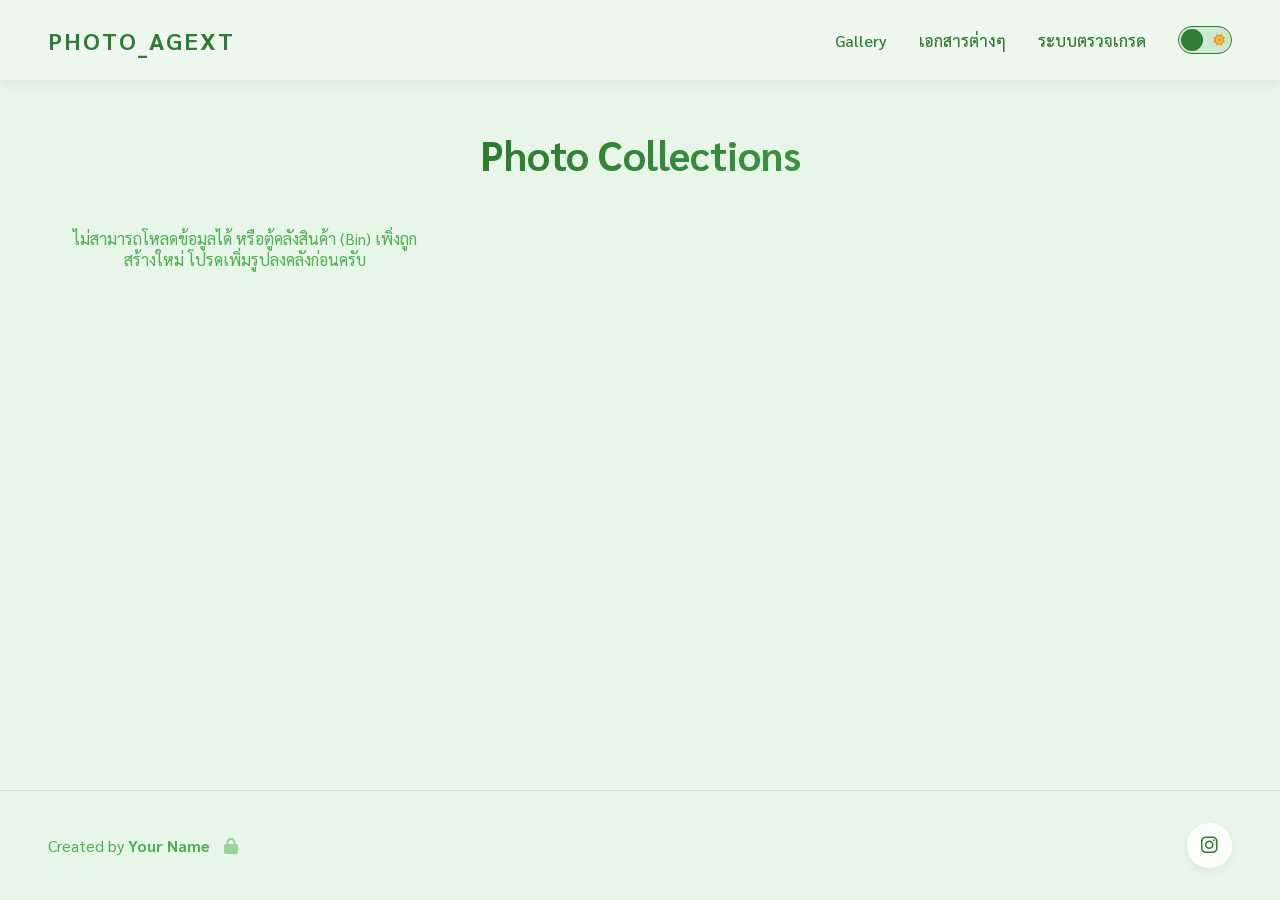
==== index.html @ a575ea2b "Update index.html" ====
<!DOCTYPE html>
<html lang="en">

<head>
  <meta charset="UTF-8">
  <meta name="viewport" content="width=device-width, initial-scale=1.0">
  <title>PHOTO_AGEXT | Minimal Drive Links</title>
  <link rel="stylesheet" href="style.css">
  <link rel="stylesheet" href="https://cdnjs.cloudflare.com/ajax/libs/font-awesome/6.4.0/css/all.min.css">
  <script src="theme.js"></script>
</head>

<body>
  <ul class="background-bubbles">
    <li></li><li></li><li></li><li></li><li></li>
    <li></li><li></li><li></li><li></li><li></li>
  </ul>

  <nav class="navbar">
    <a href="./" class="logo">PHOTO_AGEXT</a>
    <div class="nav-links">
      <a href="./">Gallery</a>
      <a href="documents.html">เอกสารต่างๆ</a>
      <a href="grade.html">ระบบตรวจเกรด</a>
      <div class="theme-switch-wrapper">
        <label class="theme-switch" for="themeToggleSwitch">
          <input type="checkbox" id="themeToggleSwitch" />
          <div class="slider">
            <i class="fas fa-moon"></i>
            <i class="fas fa-sun"></i>
          </div>
        </label>
      </div>
    </div>
  </nav>

  <main class="container">
    <div class="page-header">
      <h1>Photo Collections</h1>

    </div>

    <div class="gallery-grid" id="galleryGrid">
      <!-- Cards will be injected here via JavaScript -->
    </div>
  </main>

  <footer class="footer">
    <div class="footer-content">
      <div class="creator-info">
        <p>Created by <strong>Your Name</strong> <i class="fas fa-lock admin-trigger" onclick="openAdminModal()" title="Admin Login"></i></p>
      </div>
      <div class="social-links">
        <a href="https://instagram.com" target="_blank" class="social-btn ig" title="Instagram">
          <i class="fab fa-instagram"></i>
        </a>
      </div>
    </div>
  </footer>

  <!-- Admin Login Modal -->
  <div id="adminModal" class="admin-login-modal">
    <div class="modal-content">
      <span class="modal-close" onclick="closeAdminModal()">&times;</span>
      <h2><i class="fas fa-user-shield" style="color: var(--accent-color); margin-bottom: 10px;"></i><br>Admin Access</h2>
      <p>Please enter the passcode to continue</p>
      <input type="password" id="adminPasscode" class="admin-passcode-input" placeholder="••••••••" autocomplete="off" onkeypress="if(event.key === 'Enter') verifyAdmin()">
      <button class="submit-btn" onclick="verifyAdmin()">Login</button>
    </div>
  </div>

  <script src="index.js"></script>
</body>

</html>
---- style.css ----
@import url('https://fonts.googleapis.com/css2?family=Space+Grotesk:wght@300;400;500;600;700&display=swap');
@import url('https://fonts.googleapis.com/css2?family=Sarabun:wght@300;400;500;600;700&display=swap');

:root {
  --bg-color: #e8f5e9;
  --surface-color: rgba(255, 255, 255, 0.85);
  --text-primary: #1b5e20;
  --text-secondary: #4caf50;
  --accent-color: #2e7d32;
  --accent-hover: #1b5e20;
  --border-radius: 16px;
  --shadow: 0 8px 32px rgba(46, 125, 50, 0.1);
  --transition: all 0.3s cubic-bezier(0.25, 0.8, 0.25, 1);
  --title-gradient: linear-gradient(135deg, #1b5e20, #4caf50);
  --bubble-color-1: rgba(76, 175, 80, 0.15);
  --bubble-color-2: rgba(129, 199, 132, 0.2);
  --bubble-color-3: rgba(165, 214, 167, 0.15);
  --bubble-color-4: rgba(200, 230, 201, 0.3);
  --bubble-color-5: rgba(102, 187, 106, 0.15);
  --nav-bg: rgba(255, 255, 255, 0.3);
  --nav-shadow: rgba(0, 0, 0, 0.05);
  --card-border: rgba(255, 255, 255, 0.5);
  --modal-bg: rgba(0, 0, 0, 0.4);
  --input-bg: rgba(255, 255, 255, 0.8);
  --skeleton-bg: linear-gradient(90deg, rgba(76, 175, 80, 0.1) 25%, rgba(76, 175, 80, 0.25) 50%, rgba(76, 175, 80, 0.1) 75%);
}

[data-theme="dark"] {
  --bg-color: #0b1a10;
  --surface-color: rgba(20, 30, 20, 0.85);
  --text-primary: #e8f5e9;
  --text-secondary: #81c784;
  --accent-color: #4caf50;
  --accent-hover: #81c784;
  --shadow: 0 8px 32px rgba(0, 0, 0, 0.5);
  --title-gradient: linear-gradient(135deg, #81c784, #a5d6a7);
  --bubble-color-1: rgba(76, 175, 80, 0.05);
  --bubble-color-2: rgba(129, 199, 132, 0.08);
  --bubble-color-3: rgba(165, 214, 167, 0.05);
  --bubble-color-4: rgba(200, 230, 201, 0.1);
  --bubble-color-5: rgba(102, 187, 106, 0.05);
  --nav-bg: rgba(11, 26, 16, 0.7);
  --nav-shadow: rgba(0, 0, 0, 0.5);
  --card-border: rgba(76, 175, 80, 0.2);
  --modal-bg: rgba(0, 0, 0, 0.7);
  --input-bg: rgba(20, 30, 20, 0.8);
  --skeleton-bg: linear-gradient(90deg, rgba(76, 175, 80, 0.05) 25%, rgba(76, 175, 80, 0.15) 50%, rgba(76, 175, 80, 0.05) 75%);
}

* {
  margin: 0;
  padding: 0;
  box-sizing: border-box;
}

body {
  font-family: 'Sarabun', 'Space Grotesk', -apple-system, BlinkMacSystemFont, sans-serif;
  background-color: var(--bg-color);
  color: var(--text-primary);
  min-height: 100vh;
  display: flex;
  flex-direction: column;
  overflow-x: hidden;
  position: relative;
}

/* Background Bubbles */
.background-bubbles {
  position: fixed;
  top: 0;
  left: 0;
  width: 100%;
  height: 100%;
  z-index: 0;
  overflow: hidden;
  pointer-events: none;
}

.background-bubbles li {
  position: absolute;
  display: block;
  list-style: none;
  width: 20px;
  height: 20px;
  background: var(--bubble-color-1);
  animation: floatUp 25s linear infinite;
  bottom: -200px;
  border-radius: 50%; /* Make them perfect bubbles */
  backdrop-filter: blur(2px);
  -webkit-backdrop-filter: blur(2px);
}

.background-bubbles li:nth-child(1) {
  left: 25%;
  width: 80px;
  height: 80px;
  animation-delay: 0s;
  background: var(--bubble-color-2);
}

.background-bubbles li:nth-child(2) {
  left: 10%;
  width: 30px;
  height: 30px;
  animation-delay: 2s;
  animation-duration: 12s;
  background: var(--bubble-color-3);
}

.background-bubbles li:nth-child(3) {
  left: 70%;
  width: 40px;
  height: 40px;
  animation-delay: 4s;
  background: var(--bubble-color-1);
}

.background-bubbles li:nth-child(4) {
  left: 40%;
  width: 60px;
  height: 60px;
  animation-delay: 0s;
  animation-duration: 18s;
  background: var(--bubble-color-4);
}

.background-bubbles li:nth-child(5) {
  left: 65%;
  width: 20px;
  height: 20px;
  animation-delay: 0s;
  background: var(--bubble-color-5);
}

.background-bubbles li:nth-child(6) {
  left: 75%;
  width: 110px;
  height: 110px;
  animation-delay: 3s;
  background: var(--bubble-color-3);
}

.background-bubbles li:nth-child(7) {
  left: 35%;
  width: 150px;
  height: 150px;
  animation-delay: 7s;
  background: var(--bubble-color-4);
}

.background-bubbles li:nth-child(8) {
  left: 50%;
  width: 25px;
  height: 25px;
  animation-delay: 15s;
  animation-duration: 45s;
  background: var(--bubble-color-2);
}

.background-bubbles li:nth-child(9) {
  left: 20%;
  width: 15px;
  height: 15px;
  animation-delay: 2s;
  animation-duration: 35s;
  background: var(--bubble-color-1);
}

.background-bubbles li:nth-child(10) {
  left: 85%;
  width: 150px;
  height: 150px;
  animation-delay: 0s;
  animation-duration: 11s;
  background: var(--bubble-color-5);
}

@keyframes floatUp {
  0% {
    transform: translateY(0) scale(1) translateX(0);
    opacity: 0;
  }
  10% {
    opacity: 1;
  }
  90% {
    opacity: 1;
  }
  100% {
    transform: translateY(-1200px) scale(1.5) translateX(30px);
    opacity: 0;
  }
}

/* Header Navbar */
.navbar {
  display: flex;
  justify-content: space-between;
  align-items: center;
  padding: 1.5rem 3rem;
  background: var(--nav-bg);
  backdrop-filter: blur(10px);
  -webkit-backdrop-filter: blur(10px);
  box-shadow: 0 4px 15px var(--nav-shadow);
  position: sticky;
  top: 0;
  z-index: 100;
}

.logo {
  font-size: 1.5rem;
  font-weight: 700;
  color: var(--accent-color);
  text-decoration: none;
  letter-spacing: 2px;
}

.nav-links {
  display: flex;
  align-items: center;
}

.nav-links a {
  text-decoration: none;
  color: var(--accent-color);
  font-weight: 500;
  margin-left: 2rem;
  transition: var(--transition);
  position: relative;
}

.nav-links a::after {
  content: '';
  position: absolute;
  width: 0;
  height: 2px;
  bottom: -4px;
  left: 0;
  background-color: var(--accent-color);
  transition: var(--transition);
}

.nav-links a:hover::after {
  width: 100%;
}

/* Theme Toggle Switch */
.theme-switch-wrapper {
  display: flex;
  align-items: center;
  margin-left: 2rem;
}

.theme-switch {
  display: inline-block;
  height: 28px;
  position: relative;
  width: 54px;
}

.theme-switch input {
  display: none;
}

.slider {
  background-color: rgba(76, 175, 80, 0.2);
  bottom: 0;
  cursor: pointer;
  left: 0;
  position: absolute;
  right: 0;
  top: 0;
  transition: .4s;
  border-radius: 34px;
  border: 1px solid var(--accent-color);
  display: flex;
  align-items: center;
  justify-content: space-between;
  padding: 0 6px;
}

.slider:before {
  background-color: var(--accent-color);
  bottom: 2px;
  content: "";
  height: 22px;
  left: 2px;
  position: absolute;
  transition: .4s;
  width: 22px;
  border-radius: 50%;
  z-index: 2;
}

input:checked + .slider {
  background-color: var(--surface-color);
}

input:checked + .slider:before {
  transform: translateX(26px);
  background-color: var(--accent-color);
}

.slider .fa-sun {
  color: #f39c12;
  font-size: 12px;
  z-index: 1;
}

.slider .fa-moon {
  color: #f1c40f;
  font-size: 12px;
  z-index: 1;
}

@media (max-width: 768px) {
  .navbar {
    flex-direction: column;
    padding: 1rem;
    gap: 1rem;
  }
  
  .nav-links {
    display: flex;
    flex-wrap: wrap;
    justify-content: center;
    gap: 1rem;
  }

  .nav-links a {
    margin-left: 0;
    font-size: 0.95rem;
  }
}

/* Container */
.container {
  flex: 1;
  max-width: 1200px;
  margin: 0 auto;
  padding: 3rem 1.5rem;
  width: 100%;
  position: relative;
  z-index: 10;
}

/* Header Titles */
.page-header {
  text-align: center;
  margin-bottom: 3rem;
}

.page-header h1 {
  font-size: 2.5rem;
  font-weight: 700;
  margin-bottom: 0.5rem;
  background: var(--title-gradient);
  -webkit-background-clip: text;
  -webkit-text-fill-color: transparent;
}

.page-header p {
  color: var(--text-secondary);
  font-size: 1.1rem;
}

/* Gallery Grid */
.gallery-grid {
  display: grid;
  grid-template-columns: repeat(auto-fill, minmax(300px, 1fr));
  gap: 2rem;
}

.empty-state {
  text-align: center;
  grid-column: 1 / -1;
  padding: 4rem 2rem;
  background: var(--surface-color);
  border-radius: var(--border-radius);
  backdrop-filter: blur(8px);
  border: 1px solid var(--card-border);
  box-shadow: var(--shadow);
}

.empty-state p {
  font-size: 1.2rem;
  color: var(--text-secondary);
  margin-bottom: 1.5rem;
}

/* Card Component */
.card {
  background: var(--surface-color);
  border-radius: var(--border-radius);
  backdrop-filter: blur(8px);
  border: 1px solid var(--card-border);
  box-shadow: var(--shadow);
  transition: var(--transition);
  display: flex;
  flex-direction: column;
  position: relative;
  overflow: hidden;
}

.card:hover {
  transform: translateY(-5px);
  box-shadow: 0 12px 40px rgba(46, 125, 50, 0.15);
}

.card::before {
  content: '';
  position: absolute;
  top: 0;
  left: 0;
  width: 4px;
  height: 100%;
  background: linear-gradient(to bottom, #4caf50, #1b5e20);
  border-top-left-radius: var(--border-radius);
  border-bottom-left-radius: var(--border-radius);
}

.card-title {
  font-size: 1.25rem;
  font-weight: 600;
  margin-bottom: 0.5rem;
  color: var(--text-primary);
}

.card-date {
  font-size: 0.85rem;
  color: var(--text-secondary);
  margin-bottom: 1.5rem;
  display: flex;
  align-items: center;
  gap: 0.5rem;
}

.card-btn {
  margin-top: auto;
  display: inline-flex;
  align-items: center;
  justify-content: center;
  padding: 0.75rem 1.5rem;
  border-radius: 8px;
  background-color: rgba(76, 175, 80, 0.1);
  color: var(--accent-color);
  text-decoration: none;
  font-weight: 500;
  transition: var(--transition);
  gap: 0.5rem;
}

.card-btn:hover {
  background-color: var(--accent-color);
  color: white;
}

/* Footer & Socials */
.footer {
  padding: 2rem 3rem;
  margin-top: auto;
  border-top: 1px solid rgba(76, 175, 80, 0.2);
  position: relative;
  z-index: 10;
}

.footer-content {
  max-width: 1200px;
  margin: 0 auto;
  display: flex;
  justify-content: space-between;
  align-items: center;
}

.creator-info {
  color: var(--text-secondary);
  font-size: 1rem;
}

.social-links {
  display: flex;
  gap: 1.5rem;
}

@media (max-width: 768px) {
  .footer-content {
    flex-direction: column-reverse; /* Stacks text below IG on small screens */
    gap: 1rem;
    text-align: center;
  }
}

.social-btn {
  display: inline-flex;
  align-items: center;
  justify-content: center;
  width: 45px;
  height: 45px;
  border-radius: 50%;
  background: var(--surface-color);
  color: var(--accent-color);
  text-decoration: none;
  box-shadow: 0 4px 10px rgba(0, 0, 0, 0.05);
  transition: var(--transition);
  border: 1px solid var(--card-border);
  font-size: 1.2rem;
}

.social-btn.ig:hover {
  background: linear-gradient(45deg, #f09433 0%, #e6683c 25%, #dc2743 50%, #cc2366 75%, #bc1888 100%);
  color: white;
  transform: translateY(-3px) scale(1.1);
  box-shadow: 0 8px 20px rgba(220, 39, 67, 0.3);
  border-color: transparent;
}

.card-content {
  padding: 1.5rem;
  display: flex;
  flex-direction: column;
  flex: 1;
}

.card-image {
  width: 100%;
  height: 100px;
  object-fit: cover;
  border-bottom: 1px solid rgba(76, 175, 80, 0.2);
}

.card-image-featured {
  height: 100%;
}

.badge {
  position: absolute;
  top: 1rem;
  right: 1rem;
  background: linear-gradient(135deg, #1b5e20, #4caf50);
  color: white;
  padding: 0.35rem 1rem;
  border-radius: 20px;
  font-size: 0.85rem;
  font-weight: 700;
  z-index: 10;
  box-shadow: 0 4px 10px rgba(76, 175, 80, 0.3);
  letter-spacing: 1px;
}

.card-featured {
  position: relative;
}

@media (max-width: 768px) {
  .card-content {
    padding: 1.25rem;
  }
}

/* Admin Login Modal */
.admin-login-modal {
  display: none;
  position: fixed;
  top: 0;
  left: 0;
  width: 100%;
  height: 100%;
  background: var(--modal-bg);
  backdrop-filter: blur(5px);
  -webkit-backdrop-filter: blur(5px);
  z-index: 1000;
  justify-content: center;
  align-items: center;
  opacity: 0;
  transition: opacity 0.3s ease;
}

.admin-login-modal.show {
  display: flex;
  opacity: 1;
}

.modal-content {
  background: var(--surface-color);
  padding: 2.5rem;
  border-radius: var(--border-radius);
  width: 90%;
  max-width: 400px;
  text-align: center;
  box-shadow: 0 15px 35px rgba(0, 0, 0, 0.2);
  border: 1px solid var(--card-border);
  transform: translateY(-20px);
  transition: transform 0.3s ease;
  position: relative;
}

.admin-login-modal.show .modal-content {
  transform: translateY(0);
}

.modal-close {
  position: absolute;
  top: 1rem;
  right: 1.5rem;
  font-size: 1.5rem;
  color: var(--text-secondary);
  cursor: pointer;
  transition: var(--transition);
}

.modal-close:hover {
  color: #f44336;
}

.modal-content h2 {
  color: var(--text-primary);
  margin-bottom: 0.5rem;
  font-size: 1.5rem;
}

.modal-content p {
  color: var(--text-secondary);
  margin-bottom: 1.5rem;
  font-size: 0.95rem;
}

.admin-passcode-input {
  width: 100%;
  padding: 1rem;
  border: 2px solid rgba(76, 175, 80, 0.2);
  border-radius: 8px;
  font-size: 1.2rem;
  text-align: center;
  letter-spacing: 5px;
  margin-bottom: 1.5rem;
  outline: none;
  background: var(--input-bg);
  transition: var(--transition);
  font-family: inherit;
}

.admin-passcode-input:focus {
  border-color: var(--accent-color);
  box-shadow: 0 0 0 4px rgba(76, 175, 80, 0.1);
}

.modal-content .submit-btn {
  width: 100%;
  padding: 1rem;
  background: linear-gradient(135deg, #4caf50, #2e7d32);
  color: white;
  border: none;
  border-radius: 8px;
  font-size: 1.1rem;
  font-weight: 600;
  cursor: pointer;
  transition: var(--transition);
  font-family: inherit;
  box-shadow: 0 4px 15px rgba(76, 175, 80, 0.3);
  margin-top: 0;
}

.modal-content .submit-btn:hover {
  transform: translateY(-2px);
  box-shadow: 0 8px 25px rgba(76, 175, 80, 0.4);
}

.shake {
  animation: shake 0.5s cubic-bezier(.36,.07,.19,.97) both;
}

@keyframes shake {
  10%, 90% { transform: translate3d(-1px, 0, 0); }
  20%, 80% { transform: translate3d(2px, 0, 0); }
  30%, 50%, 70% { transform: translate3d(-4px, 0, 0); }
  40%, 60% { transform: translate3d(4px, 0, 0); }
}

.admin-trigger {
  color: var(--text-secondary);
  opacity: 0.5;
  cursor: pointer;
  transition: var(--transition);
  margin-left: 10px;
}

.admin-trigger:hover {
  opacity: 1;
  color: var(--accent-color);
}

/* Skeleton Loading Effect */
.skeleton-card {
  background: var(--surface-color);
  border-radius: var(--border-radius);
  padding: 1.5rem;
  border: 1px solid var(--card-border);
  box-shadow: var(--shadow);
  display: flex;
  flex-direction: column;
  gap: 1rem;
  height: 160px;
  position: relative;
  overflow: hidden;
}

.skeleton-card::before {
  content: '';
  position: absolute;
  top: 0;
  left: 0;
  width: 4px;
  height: 100%;
  background: rgba(76, 175, 80, 0.2);
  border-top-left-radius: var(--border-radius);
  border-bottom-left-radius: var(--border-radius);
}

.skeleton-item {
  background: var(--skeleton-bg);
  background-size: 200% 100%;
  animation: shimmer 1.5s infinite linear;
  border-radius: 4px;
}

.skeleton-title {
  height: 28px;
  width: 70%;
  margin-bottom: 0.5rem;
}

.skeleton-text {
  height: 16px;
  width: 40%;
  margin-bottom: 1.5rem;
}

.skeleton-btn {
  height: 45px;
  width: 140px;
  margin-top: auto;
  border-radius: 8px;
}

@keyframes shimmer {
  0% { background-position: 200% 0; }
  100% { background-position: -200% 0; }
}
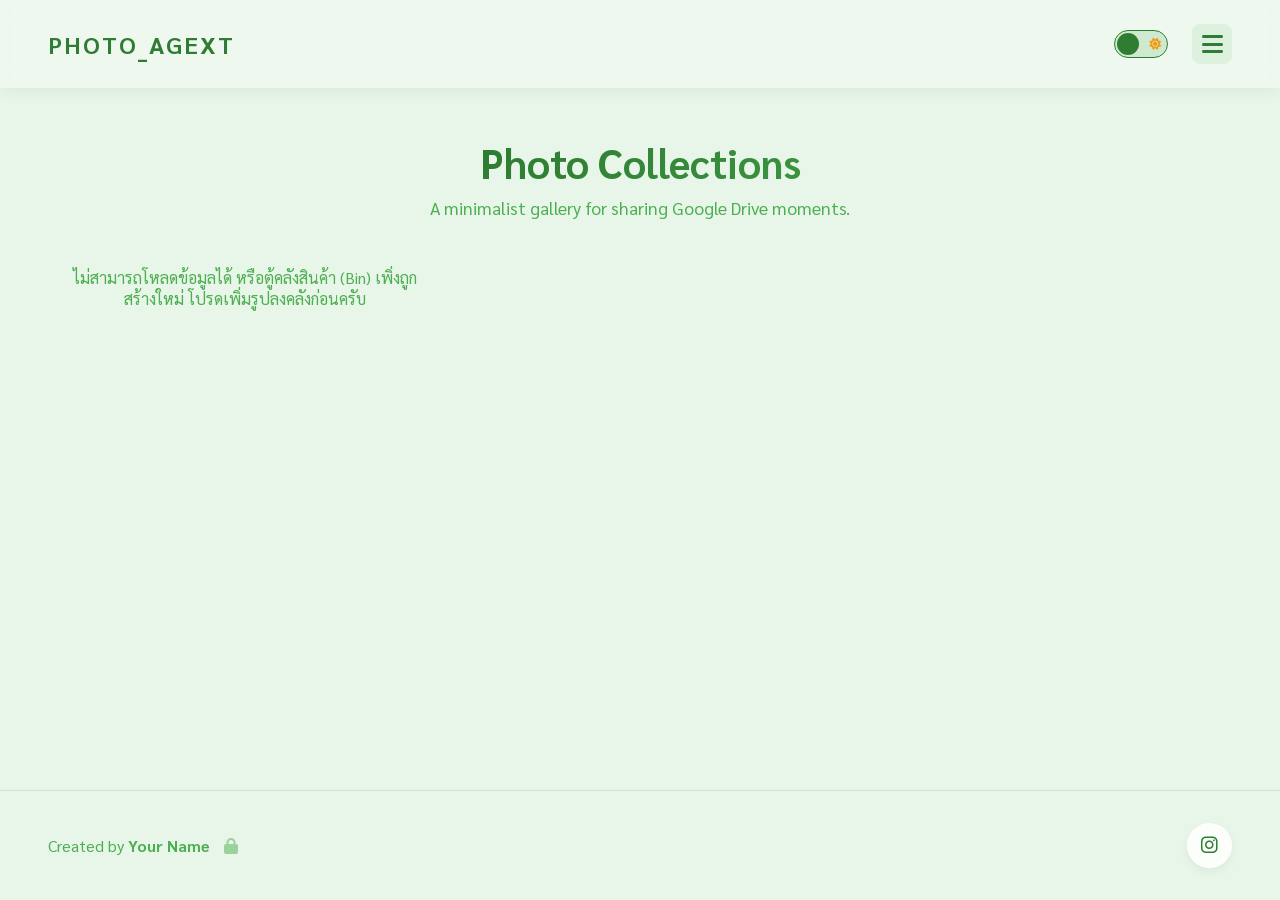
==== commit 0600e475: "Update index.html" ====
--- a/index.html
+++ b/index.html
@@ -18,10 +18,7 @@
 
   <nav class="navbar">
     <a href="./" class="logo">PHOTO_AGEXT</a>
-    <div class="nav-links">
-      <a href="./">Gallery</a>
-      <a href="documents.html">เอกสารต่างๆ</a>
-      <a href="grade.html">ระบบตรวจเกรด</a>
+    <div class="nav-right">
       <div class="theme-switch-wrapper">
         <label class="theme-switch" for="themeToggleSwitch">
           <input type="checkbox" id="themeToggleSwitch" />
@@ -31,13 +28,19 @@
           </div>
         </label>
       </div>
+      <div class="hamburger" id="hamburgerBtn"><i class="fas fa-bars"></i></div>
+    </div>
+    <div class="nav-links" id="navLinks">
+      <a href="./">Gallery</a>
+      <a href="documents.html">เอกสารต่างๆ</a>
+      <a href="grade.html">ระบบตรวจเกรด</a>
     </div>
   </nav>
 
   <main class="container">
     <div class="page-header">
       <h1>Photo Collections</h1>
-
+      <p>A minimalist gallery for sharing Google Drive moments.</p>
     </div>
 
     <div class="gallery-grid" id="galleryGrid">
--- a/style.css
+++ b/style.css
@@ -205,6 +205,7 @@
   position: sticky;
   top: 0;
   z-index: 100;
+  flex-wrap: wrap;
 }
 
 .logo {
@@ -215,18 +216,54 @@
   letter-spacing: 2px;
 }
 
+.nav-right {
+  display: flex;
+  align-items: center;
+  gap: 1.5rem;
+}
+
+.hamburger {
+  cursor: pointer;
+  font-size: 1.5rem;
+  color: var(--accent-color);
+  transition: var(--transition);
+  display: flex;
+  align-items: center;
+  justify-content: center;
+  width: 40px;
+  height: 40px;
+  border-radius: 8px;
+  background: rgba(76, 175, 80, 0.1);
+}
+
+.hamburger:hover {
+  background: var(--accent-color);
+  color: white;
+}
+
 .nav-links {
-  display: flex;
-  align-items: center;
+  width: 100%;
+  display: none;
+  flex-direction: column;
+  gap: 1rem;
+  padding-top: 1.5rem;
+  margin-top: 0.5rem;
+  border-top: 1px solid var(--card-border);
+  animation: slideDown 0.3s ease forwards;
+}
+
+.nav-links.show-menu {
+  display: flex;
 }
 
 .nav-links a {
   text-decoration: none;
   color: var(--accent-color);
   font-weight: 500;
-  margin-left: 2rem;
-  transition: var(--transition);
-  position: relative;
+  transition: var(--transition);
+  padding: 0.5rem 0;
+  position: relative;
+  width: fit-content;
 }
 
 .nav-links a::after {
@@ -234,7 +271,7 @@
   position: absolute;
   width: 0;
   height: 2px;
-  bottom: -4px;
+  bottom: 0;
   left: 0;
   background-color: var(--accent-color);
   transition: var(--transition);
@@ -244,11 +281,21 @@
   width: 100%;
 }
 
+@keyframes slideDown {
+  from {
+    opacity: 0;
+    transform: translateY(-10px);
+  }
+  to {
+    opacity: 1;
+    transform: translateY(0);
+  }
+}
+
 /* Theme Toggle Switch */
 .theme-switch-wrapper {
   display: flex;
   align-items: center;
-  margin-left: 2rem;
 }
 
 .theme-switch {
@@ -315,21 +362,7 @@
 
 @media (max-width: 768px) {
   .navbar {
-    flex-direction: column;
-    padding: 1rem;
-    gap: 1rem;
-  }
-  
-  .nav-links {
-    display: flex;
-    flex-wrap: wrap;
-    justify-content: center;
-    gap: 1rem;
-  }
-
-  .nav-links a {
-    margin-left: 0;
-    font-size: 0.95rem;
+    padding: 1rem 1.5rem;
   }
 }
 
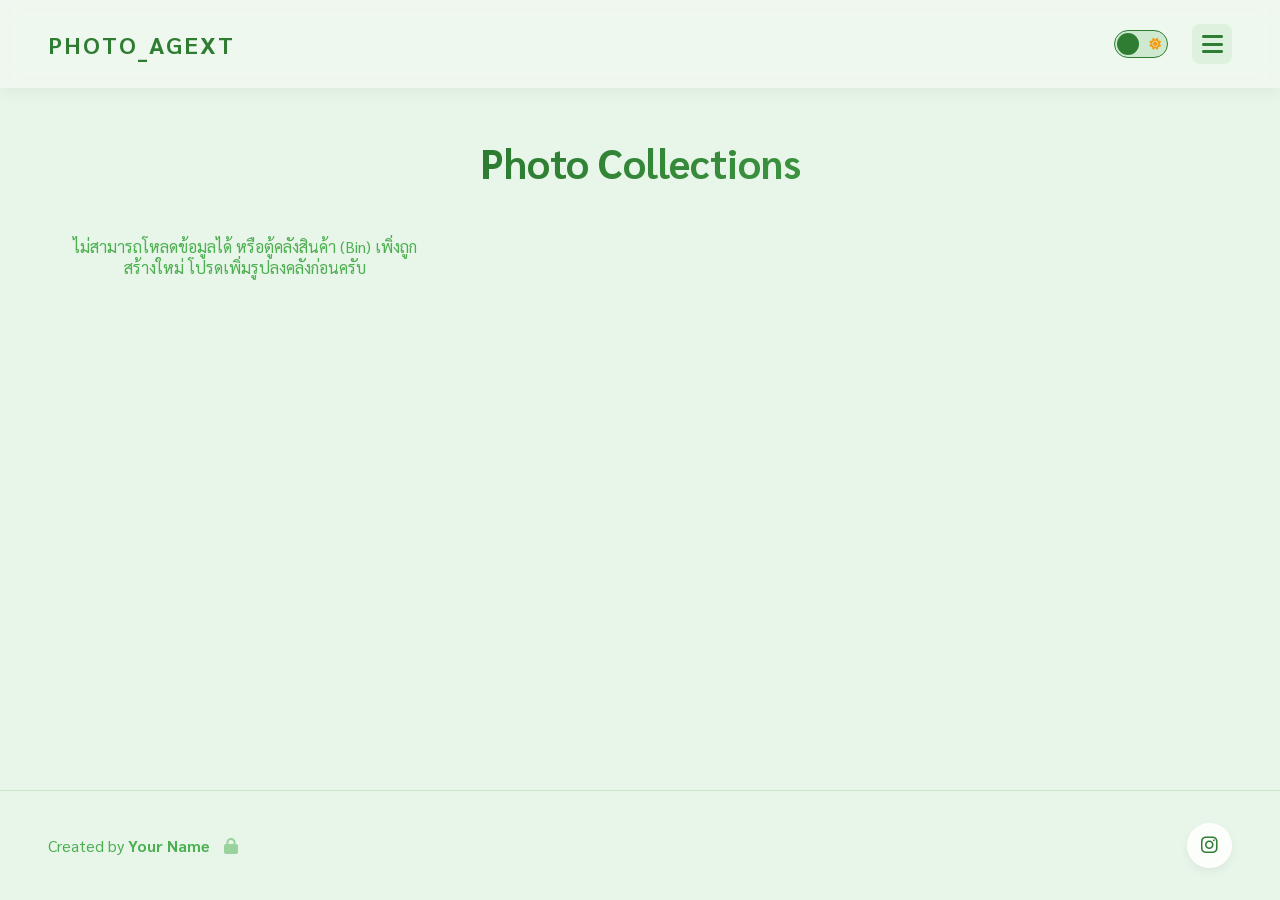
==== commit d70b1098: "Update index.html" ====
--- a/index.html
+++ b/index.html
@@ -40,7 +40,6 @@
   <main class="container">
     <div class="page-header">
       <h1>Photo Collections</h1>
-      <p>A minimalist gallery for sharing Google Drive moments.</p>
     </div>
 
     <div class="gallery-grid" id="galleryGrid">
--- a/style.css
+++ b/style.css
@@ -242,14 +242,22 @@
 }
 
 .nav-links {
-  width: 100%;
+  position: absolute;
+  top: 100%;
+  right: 3rem;
+  width: auto;
+  min-width: 200px;
+  background: var(--surface-color);
+  backdrop-filter: blur(15px);
+  -webkit-backdrop-filter: blur(15px);
+  border-radius: var(--border-radius);
+  padding: 1.5rem;
+  box-shadow: var(--shadow);
+  border: 1px solid var(--card-border);
   display: none;
   flex-direction: column;
   gap: 1rem;
-  padding-top: 1.5rem;
-  margin-top: 0.5rem;
-  border-top: 1px solid var(--card-border);
-  animation: slideDown 0.3s ease forwards;
+  animation: slideUpFade 0.3s ease forwards;
 }
 
 .nav-links.show-menu {
@@ -281,10 +289,10 @@
   width: 100%;
 }
 
-@keyframes slideDown {
+@keyframes slideUpFade {
   from {
     opacity: 0;
-    transform: translateY(-10px);
+    transform: translateY(15px);
   }
   to {
     opacity: 1;
@@ -363,6 +371,9 @@
 @media (max-width: 768px) {
   .navbar {
     padding: 1rem 1.5rem;
+  }
+  .nav-links {
+    right: 1.5rem;
   }
 }
 
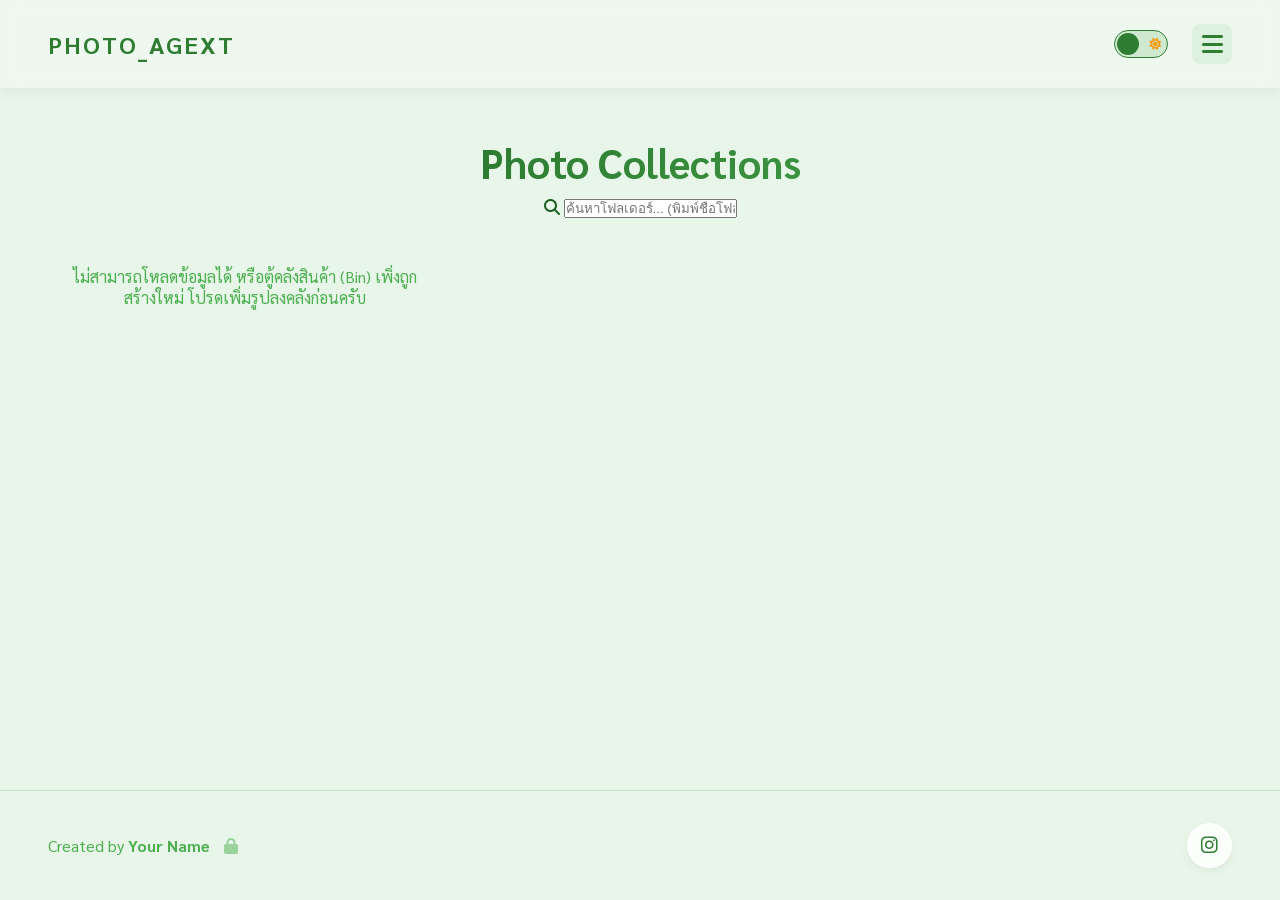
==== commit f6f8d700: "Update index.html" ====
--- a/index.html
+++ b/index.html
@@ -40,6 +40,10 @@
   <main class="container">
     <div class="page-header">
       <h1>Photo Collections</h1>
+      <div class="search-container">
+        <i class="fas fa-search search-icon"></i>
+        <input type="text" id="searchInput" class="search-input" placeholder="ค้นหาโฟลเดอร์... (พิมพ์ชื่อโฟลเดอร์)">
+      </div>
     </div>
 
     <div class="gallery-grid" id="galleryGrid">
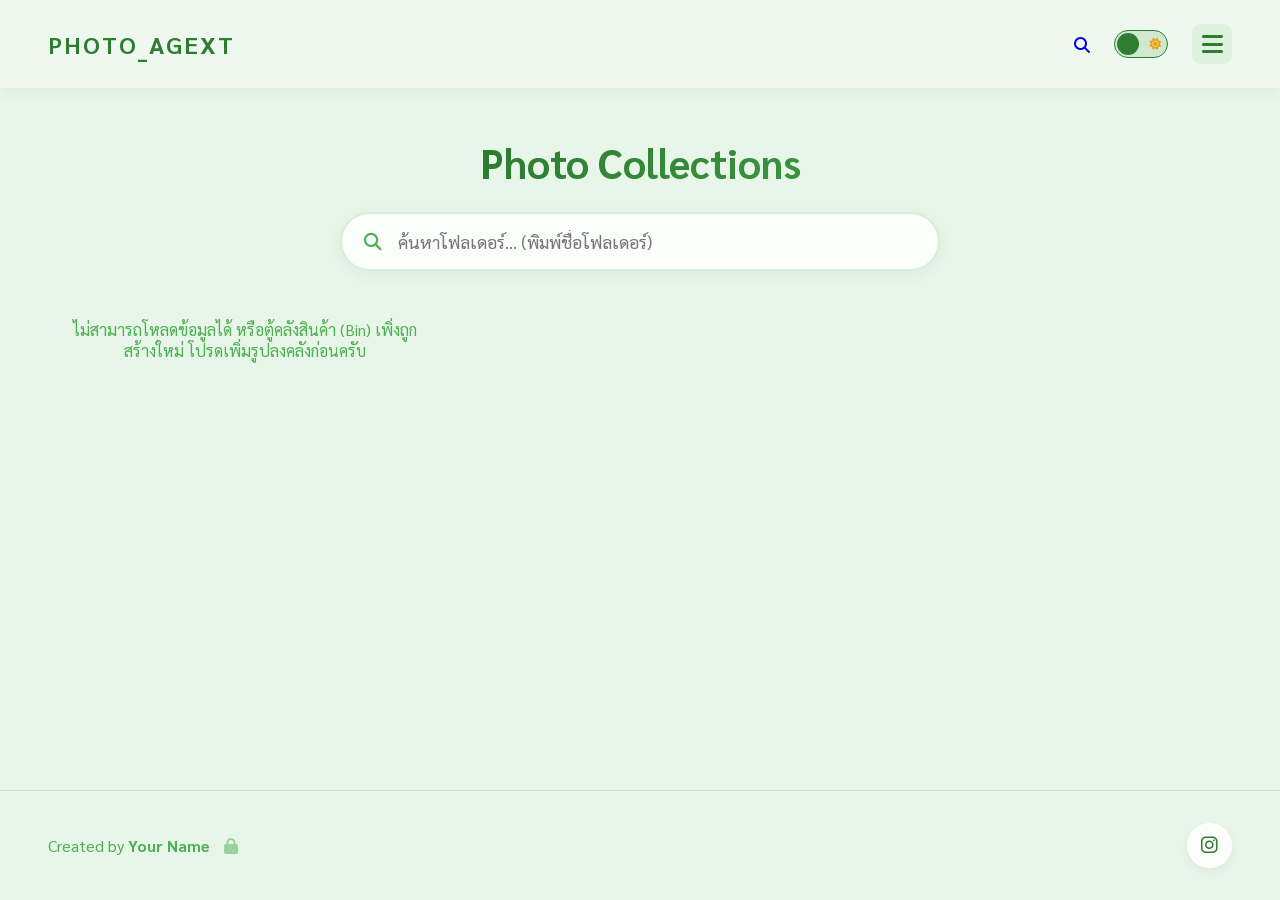
==== commit 98a939ab: "Update index.html" ====
--- a/index.html
+++ b/index.html
@@ -19,6 +19,9 @@
   <nav class="navbar">
     <a href="./" class="logo">PHOTO_AGEXT</a>
     <div class="nav-right">
+      <a href="#searchInput" class="search-nav-btn" onclick="setTimeout(() => document.getElementById('searchInput').focus(), 100);" title="ค้นหาโฟลเดอร์">
+        <i class="fas fa-search"></i>
+      </a>
       <div class="theme-switch-wrapper">
         <label class="theme-switch" for="themeToggleSwitch">
           <input type="checkbox" id="themeToggleSwitch" />
--- a/style.css
+++ b/style.css
@@ -408,6 +408,41 @@
   font-size: 1.1rem;
 }
 
+/* Search Bar */
+.search-container {
+  max-width: 600px;
+  margin: 1.5rem auto 0;
+  position: relative;
+}
+
+.search-icon {
+  position: absolute;
+  left: 1.5rem;
+  top: 50%;
+  transform: translateY(-50%);
+  color: var(--text-secondary);
+  font-size: 1.1rem;
+}
+
+.search-input {
+  width: 100%;
+  padding: 1rem 1.5rem 1rem 3.5rem;
+  border: 2px solid rgba(76, 175, 80, 0.2);
+  border-radius: 30px;
+  font-size: 1.1rem;
+  background: var(--input-bg);
+  color: var(--text-primary);
+  transition: var(--transition);
+  font-family: inherit;
+  box-shadow: 0 4px 15px rgba(0, 0, 0, 0.05);
+}
+
+.search-input:focus {
+  outline: none;
+  border-color: var(--accent-color);
+  box-shadow: 0 4px 20px rgba(76, 175, 80, 0.2);
+}
+
 /* Gallery Grid */
 .gallery-grid {
   display: grid;
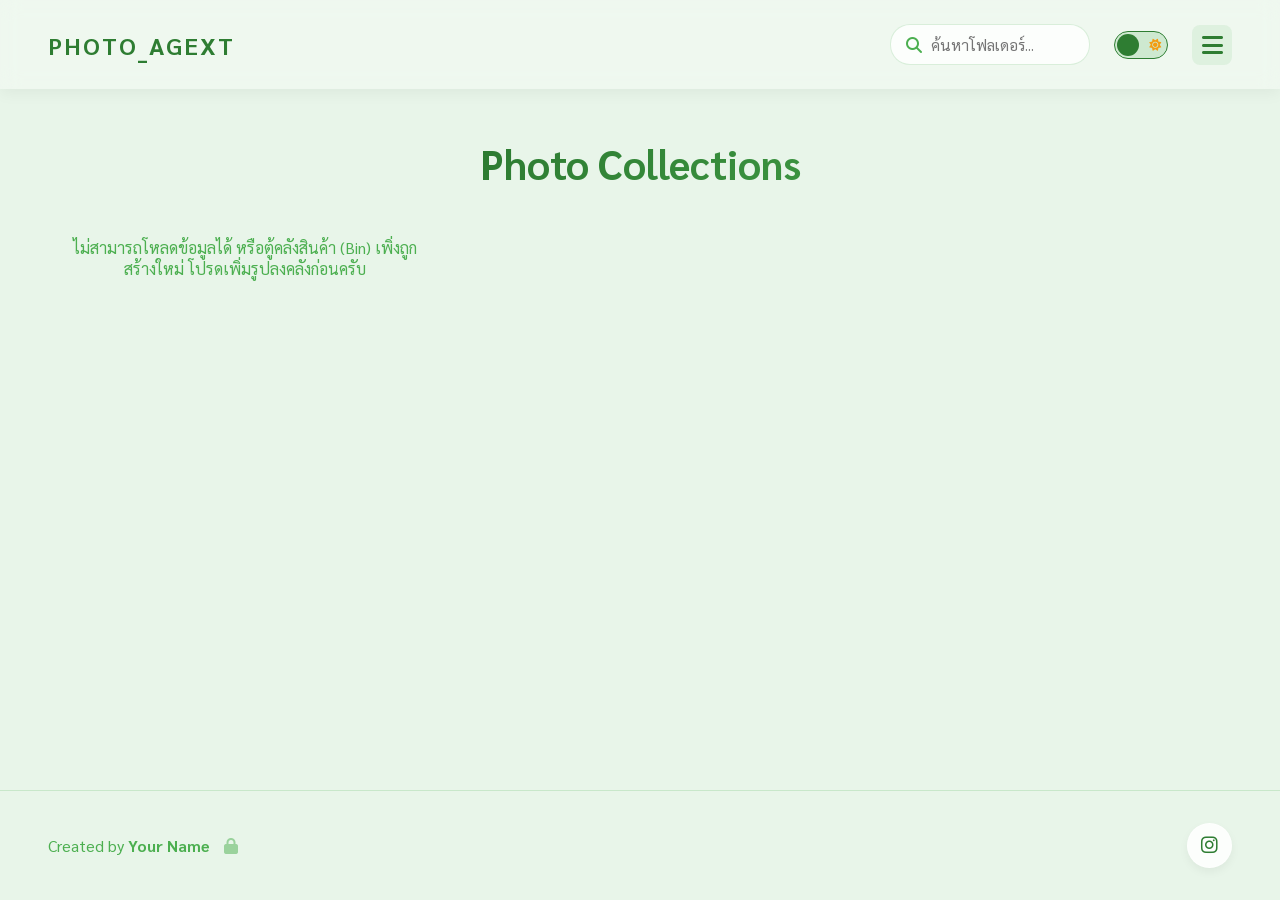
==== commit 1f333f01: "Update index.html" ====
--- a/index.html
+++ b/index.html
@@ -19,9 +19,10 @@
   <nav class="navbar">
     <a href="./" class="logo">PHOTO_AGEXT</a>
     <div class="nav-right">
-      <a href="#searchInput" class="search-nav-btn" onclick="setTimeout(() => document.getElementById('searchInput').focus(), 100);" title="ค้นหาโฟลเดอร์">
+      <div class="nav-search-wrapper">
         <i class="fas fa-search"></i>
-      </a>
+        <input type="text" id="searchInput" class="nav-search-input" placeholder="ค้นหาโฟลเดอร์...">
+      </div>
       <div class="theme-switch-wrapper">
         <label class="theme-switch" for="themeToggleSwitch">
           <input type="checkbox" id="themeToggleSwitch" />
@@ -43,10 +44,6 @@
   <main class="container">
     <div class="page-header">
       <h1>Photo Collections</h1>
-      <div class="search-container">
-        <i class="fas fa-search search-icon"></i>
-        <input type="text" id="searchInput" class="search-input" placeholder="ค้นหาโฟลเดอร์... (พิมพ์ชื่อโฟลเดอร์)">
-      </div>
     </div>
 
     <div class="gallery-grid" id="galleryGrid">
--- a/style.css
+++ b/style.css
@@ -236,6 +236,47 @@
   background: rgba(76, 175, 80, 0.1);
 }
 
+.nav-search-wrapper {
+  position: relative;
+  display: flex;
+  align-items: center;
+}
+
+.nav-search-wrapper i {
+  position: absolute;
+  left: 1rem;
+  color: var(--text-secondary);
+  font-size: 1rem;
+}
+
+.nav-search-input {
+  width: 200px;
+  padding: 0.6rem 1rem 0.6rem 2.5rem;
+  border: 1px solid rgba(76, 175, 80, 0.2);
+  border-radius: 20px;
+  font-size: 0.95rem;
+  background: var(--input-bg);
+  color: var(--text-primary);
+  transition: var(--transition);
+  font-family: inherit;
+}
+
+.nav-search-input:focus {
+  outline: none;
+  width: 250px;
+  border-color: var(--accent-color);
+  box-shadow: 0 0 10px rgba(76, 175, 80, 0.1);
+}
+
+@media (max-width: 768px) {
+  .nav-search-input {
+    width: 140px;
+  }
+  .nav-search-input:focus {
+    width: 180px;
+  }
+}
+
 .hamburger:hover {
   background: var(--accent-color);
   color: white;
@@ -408,41 +449,6 @@
   font-size: 1.1rem;
 }
 
-/* Search Bar */
-.search-container {
-  max-width: 600px;
-  margin: 1.5rem auto 0;
-  position: relative;
-}
-
-.search-icon {
-  position: absolute;
-  left: 1.5rem;
-  top: 50%;
-  transform: translateY(-50%);
-  color: var(--text-secondary);
-  font-size: 1.1rem;
-}
-
-.search-input {
-  width: 100%;
-  padding: 1rem 1.5rem 1rem 3.5rem;
-  border: 2px solid rgba(76, 175, 80, 0.2);
-  border-radius: 30px;
-  font-size: 1.1rem;
-  background: var(--input-bg);
-  color: var(--text-primary);
-  transition: var(--transition);
-  font-family: inherit;
-  box-shadow: 0 4px 15px rgba(0, 0, 0, 0.05);
-}
-
-.search-input:focus {
-  outline: none;
-  border-color: var(--accent-color);
-  box-shadow: 0 4px 20px rgba(76, 175, 80, 0.2);
-}
-
 /* Gallery Grid */
 .gallery-grid {
   display: grid;
